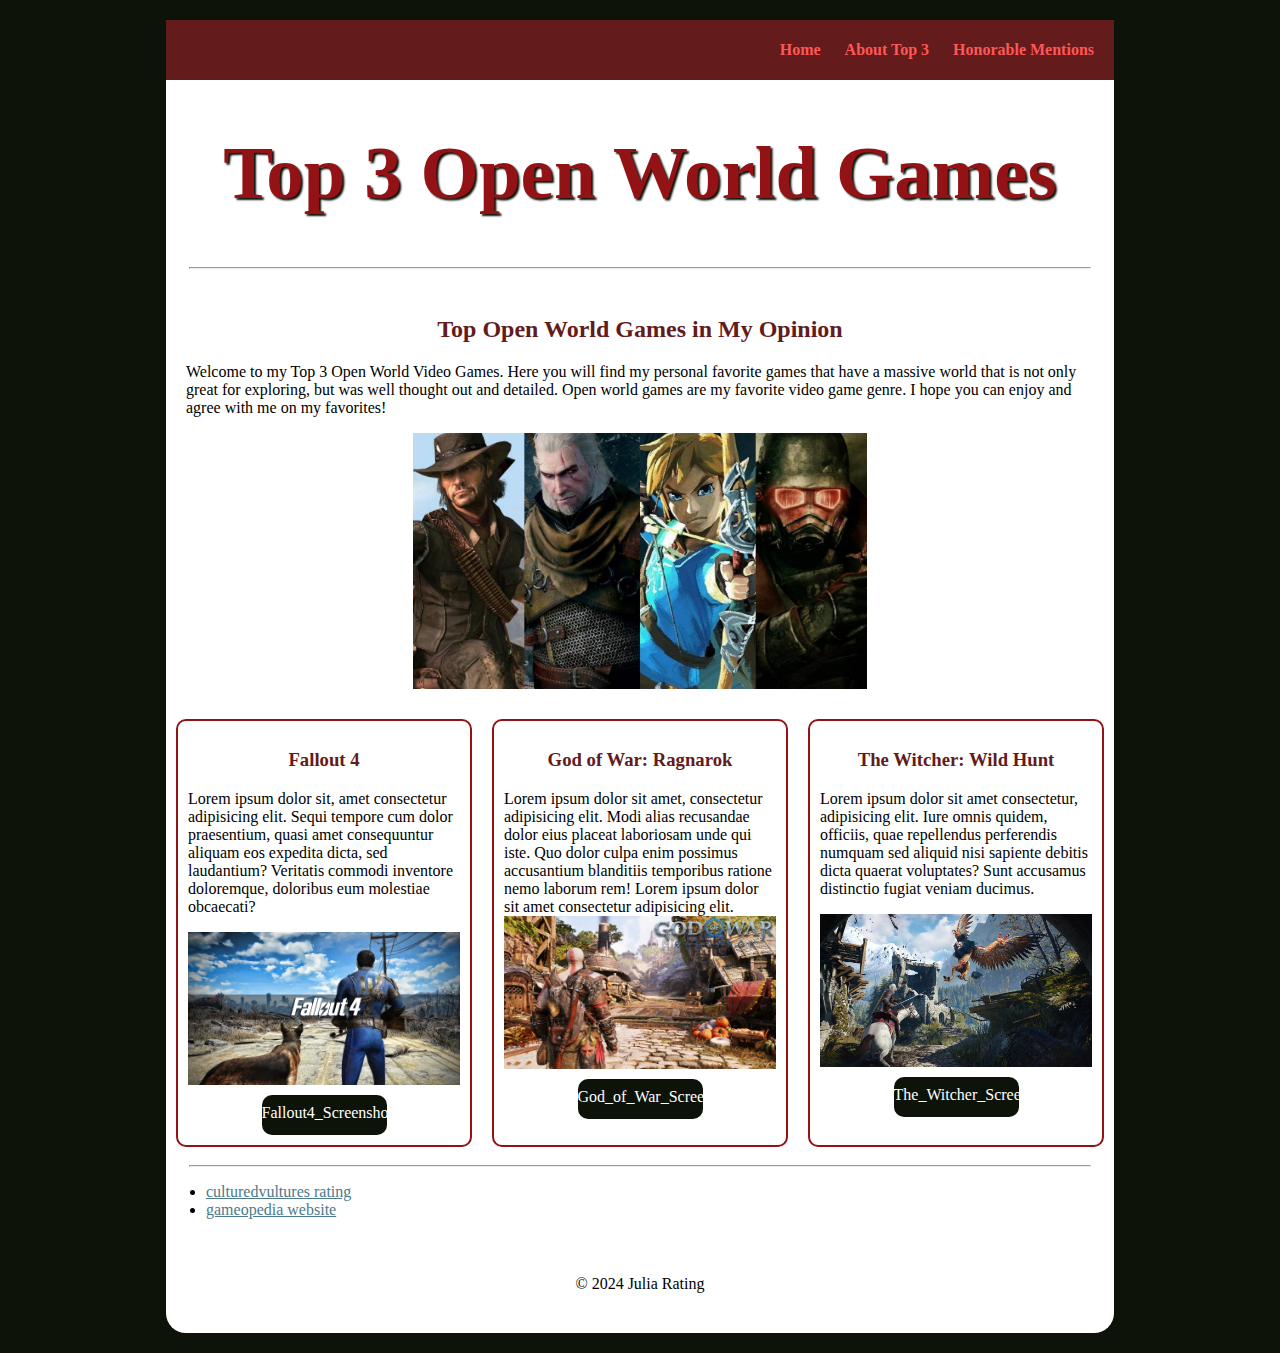
==== adv_css/index.html @ 044d336d "update" ====
<!DOCTYPE html>
<html lang="en">
<head>
    <meta charset="UTF-8">
    <meta name="viewport" content="width=device-width, initial-scale=1.0">
    <title>Top 3 Open World Video Games</title>
    <link rel="stylesheet" href="css/styles.css">
</head>
<body>
    <div id="container">
    <nav>
        <ul>
            <li> <a href="index.html">Home</a></li>
            <li><a href="about.html">About Top 3</a></li>
            <li><a href="HonorableMentions.html">Honorable Mentions</a></li>
        </ul>
    </nav>
    <header>
        <h1> Top 3 Open World Games</h1>
    </header>
    <hr>
    <main>
        <h2>Top Open World Games in My Opinion</h2>
        <p>Welcome to my Top 3 Open World Video Games. Here you will find my personal favorite games that have a massive world that is not only great for exploring, but was well thought out and detailed. Open world games are my favorite video game genre. I hope you can enjoy and agree with me on my favorites!</p>

        <img src="images/Set_of_Four.jpg" alt="Set of Four">
    </main>
         <div id="lower">

        <div class="col">
        <h3>Fallout 4</h3>
        <p>Lorem ipsum dolor sit, amet consectetur adipisicing elit. Sequi tempore cum dolor praesentium, quasi amet consequuntur aliquam eos expedita dicta, sed laudantium? Veritatis commodi inventore doloremque, doloribus eum molestiae obcaecati?</p>
        <img src="images/Fallout 4.jpeg" alt="Fallout">
        <a class="button" href="HonorableMentions.html">Fallout4_Screenshots</a>
        </div>
        <div class="col">
    <h3>God of War: Ragnarok</h3>
    <p>Lorem ipsum dolor sit amet, consectetur adipisicing elit. Modi alias recusandae dolor eius placeat laboriosam unde qui iste. Quo dolor culpa enim possimus accusantium blanditiis temporibus ratione nemo laborum rem! Lorem ipsum dolor sit amet consectetur adipisicing elit. 
    <img src="images/God of War Ragnarok.jpeg" alt="Ragnarok">
    <a class="button" href="HonorableMentions.html">God_of_War_Screenshots</a>
        </div>
        <div class="col">
    <h3>The Witcher: Wild Hunt</h3>
    <p>Lorem ipsum dolor sit amet consectetur, adipisicing elit. Iure omnis quidem, officiis, quae repellendus perferendis numquam sed aliquid nisi sapiente debitis dicta quaerat voluptates? Sunt accusamus distinctio fugiat veniam ducimus.</p>
    <img src="images/Geralt and Griffon.jpeg" alt="Griffon">
    <a class="button" href="HonorableMentions.html">The_Witcher_Screenshots</a>
    </div>
        </div>
    <hr>
    <ul>
        <li><a href="https://culturedvultures.com/best-open-world-games/" target="_blank">culturedvultures rating</a></li>
        <li><a href="https://www.gameopedia.com/introduction-to-open-world-games/" target="_blank">gameopedia website</a></li>
    </ul>
    <footer> &copy; 2024 Julia Rating</footer>
    </div>
</body>
</html>
---- adv_css/css/styles.css ----
/* Global Styles */
body {
    background-color: #0D1309;
}

img {
    display:block;
    margin: 0 auto;
    width: 100%;
}

a {
    color: #4A7A8C;
}

a:hover {
    color: #fffcfc;
    text-decoration: none;
}

#container {
    background-color: white;
    width: 75%;
    margin: 20px auto;
    border-radius: 20px;

}

h1, h2, h3 {
    text-align: center;
    color: #631b1b;
}

/*Desktop Styles*/

nav {
    background-color: #631b1b;
    padding: 5px 0;
    text-align: right;
}

nav ul {
    list-style-type: none;
    padding: 0;

}

nav li {
    display: inline-block;
}

nav li a {
color:#ff5656;
margin-right: 20px;
text-decoration: none;
font size: 20px;
font-weight:bold;
}

nav li a: :hover {
    color: white;

}

header h1 {
    font-size: 75px;
    color: #931216;
    text-shadow: 2px 2px 2px #0D1309;
}

main {
    padding: 20px;
}

main img {
    width: 50%;
}

#lower {
    display: flex;
}

.col {
    padding: 10px;
    margin:10px;
    border: 2px solid #931216;
    width: 33.33%;
    border-radius: 10px;
}

footer {
    padding: 40px 0;
    text-align: center;
}

hr {
width: 95%;
}

.button {
    display: block;
    background-color: #0D1309;
    width: 125px;
    height: 40px;
    color: white;
    text-decoration: none;
    text-align: center;
    line-height: 35px;
    margin-top: 10px;
    border-radius: 10px;
    margin-left: auto;
    margin-right: auto

}

.button:hover {
    color: white;
}

#HonorableMentions {
    display: flex;
}
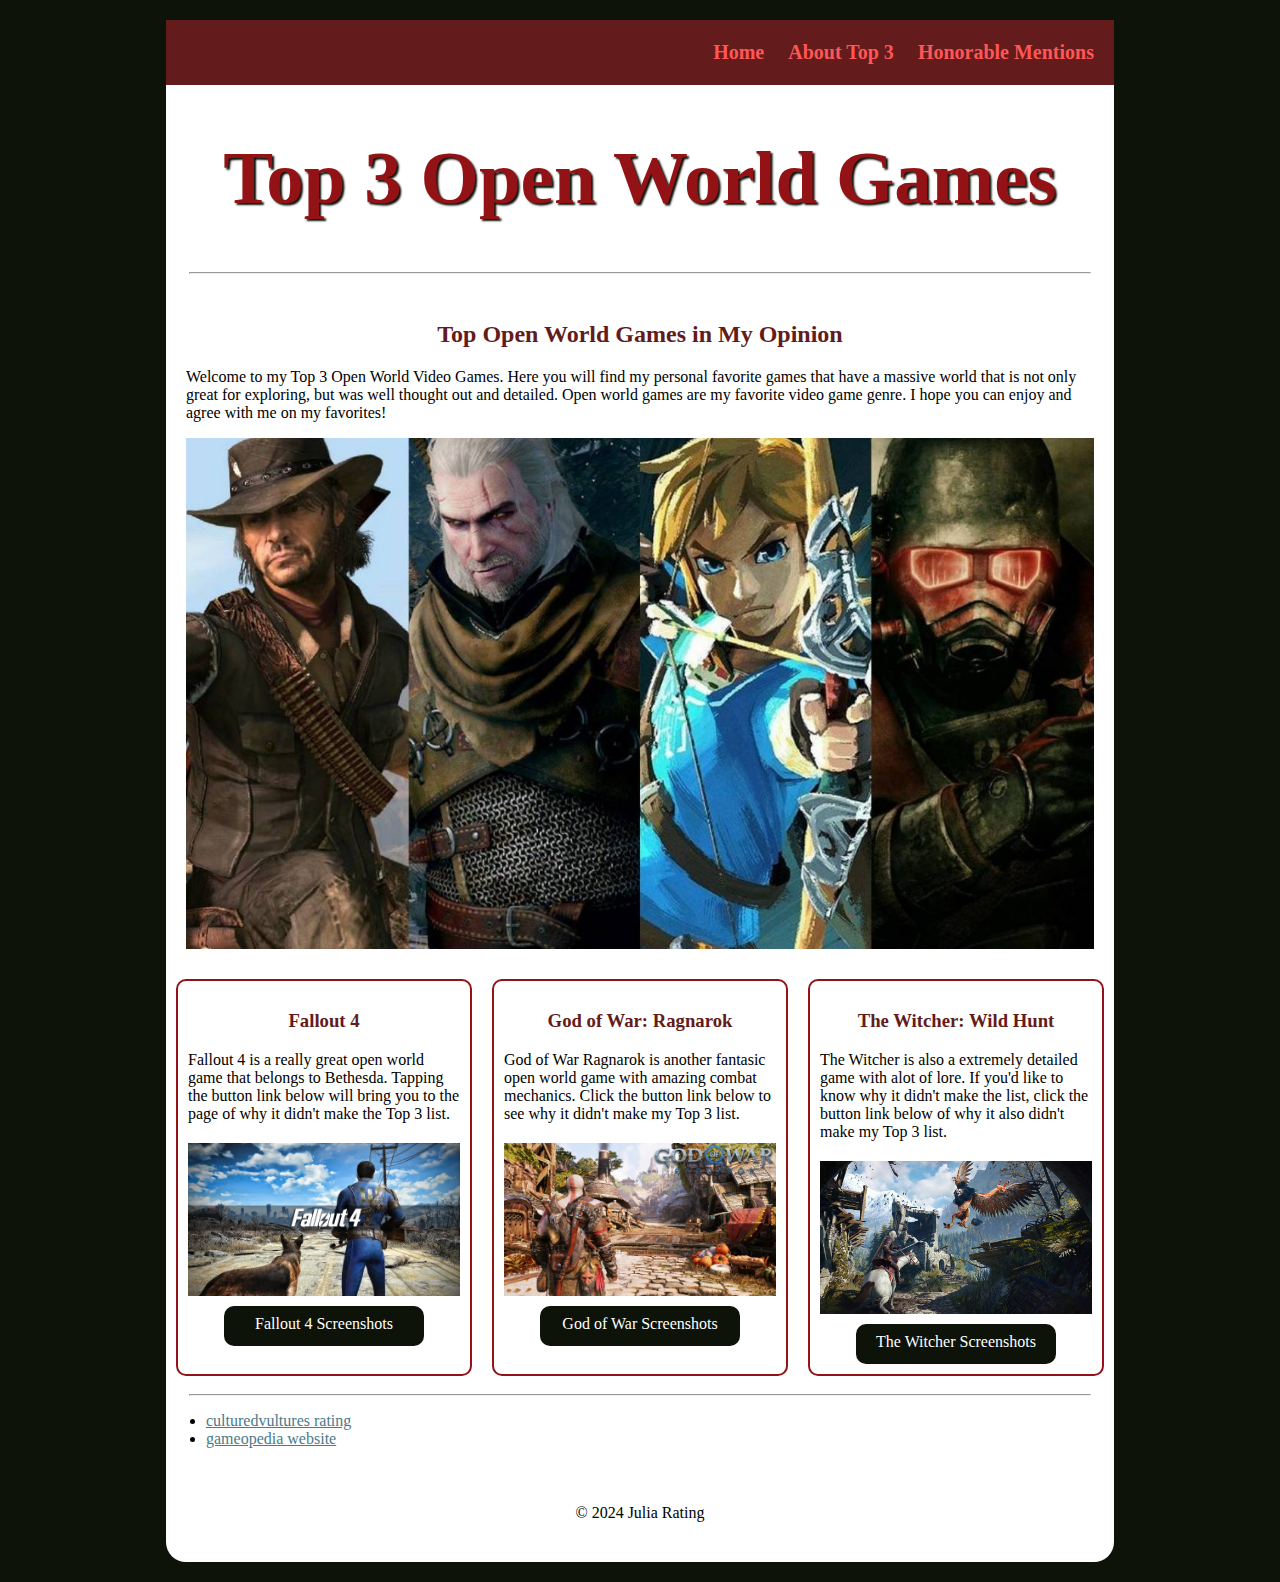
==== commit 5a760b28: "updated" ====
--- a/adv_css/index.html
+++ b/adv_css/index.html
@@ -26,24 +26,23 @@
         <img src="images/Set_of_Four.jpg" alt="Set of Four">
     </main>
          <div id="lower">
-
-        <div class="col">
-        <h3>Fallout 4</h3>
-        <p>Lorem ipsum dolor sit, amet consectetur adipisicing elit. Sequi tempore cum dolor praesentium, quasi amet consequuntur aliquam eos expedita dicta, sed laudantium? Veritatis commodi inventore doloremque, doloribus eum molestiae obcaecati?</p>
-        <img src="images/Fallout 4.jpeg" alt="Fallout">
-        <a class="button" href="HonorableMentions.html">Fallout4_Screenshots</a>
-        </div>
+            <div class="col">
+     <h3>Fallout 4</h3>
+    <p>Fallout 4 is a really great open world game that belongs to Bethesda. Tapping the button link below will bring you to the page of why it didn't make the Top 3 list.</p>
+    <img class="img_space" src="images/Fallout_4.jpeg" alt="Ragnarok">
+     <a class="button" href="HonorableMentions.html">Fallout 4 Screenshots</a>
+    </div>
         <div class="col">
     <h3>God of War: Ragnarok</h3>
-    <p>Lorem ipsum dolor sit amet, consectetur adipisicing elit. Modi alias recusandae dolor eius placeat laboriosam unde qui iste. Quo dolor culpa enim possimus accusantium blanditiis temporibus ratione nemo laborum rem! Lorem ipsum dolor sit amet consectetur adipisicing elit. 
-    <img src="images/God of War Ragnarok.jpeg" alt="Ragnarok">
-    <a class="button" href="HonorableMentions.html">God_of_War_Screenshots</a>
+    <p>God of War Ragnarok is another fantasic open world game with amazing combat mechanics. Click the button link below to see why it didn't make my Top 3 list.
+    <img class="img_space" src="images/God_of_War_Ragnarok.jpeg" alt="Ragnarok">
+    <a class="button" href="HonorableMentions.html">God of War Screenshots</a>
         </div>
         <div class="col">
     <h3>The Witcher: Wild Hunt</h3>
-    <p>Lorem ipsum dolor sit amet consectetur, adipisicing elit. Iure omnis quidem, officiis, quae repellendus perferendis numquam sed aliquid nisi sapiente debitis dicta quaerat voluptates? Sunt accusamus distinctio fugiat veniam ducimus.</p>
-    <img src="images/Geralt and Griffon.jpeg" alt="Griffon">
-    <a class="button" href="HonorableMentions.html">The_Witcher_Screenshots</a>
+    <p>The Witcher is also a extremely detailed game with alot of lore. If you'd like to know why it didn't make the list, click the button link below of why it also didn't make my Top 3 list.</p>
+    <img class="img_space" src="images/Geralt_and_Griffon.jpeg" alt="Griffon">
+    <a class="button" href="HonorableMentions.html">The Witcher Screenshots</a>
     </div>
         </div>
     <hr>
--- a/adv_css/css/styles.css
+++ b/adv_css/css/styles.css
@@ -53,11 +53,11 @@
 color:#ff5656;
 margin-right: 20px;
 text-decoration: none;
-font size: 20px;
+font-size: 20px;
 font-weight:bold;
 }
 
-nav li a: :hover {
+nav li a:hover {
     color: white;
 
 }
@@ -70,10 +70,6 @@
 
 main {
     padding: 20px;
-}
-
-main img {
-    width: 50%;
 }
 
 #lower {
@@ -100,7 +96,7 @@
 .button {
     display: block;
     background-color: #0D1309;
-    width: 125px;
+    width: 200px;
     height: 40px;
     color: white;
     text-decoration: none;
@@ -117,6 +113,20 @@
     color: white;
 }
 
-#HonorableMentions {
+#Honorable_Mentions {
     display: flex;
-}+}
+
+.HonorableMentionscover {
+    margin: 10px;
+}
+
+.HonorableMentionscover img {
+    width: 100%;
+}
+
+.img_space {
+    margin-bottom: 10px;
+    margin-top: 20px;
+}
+
